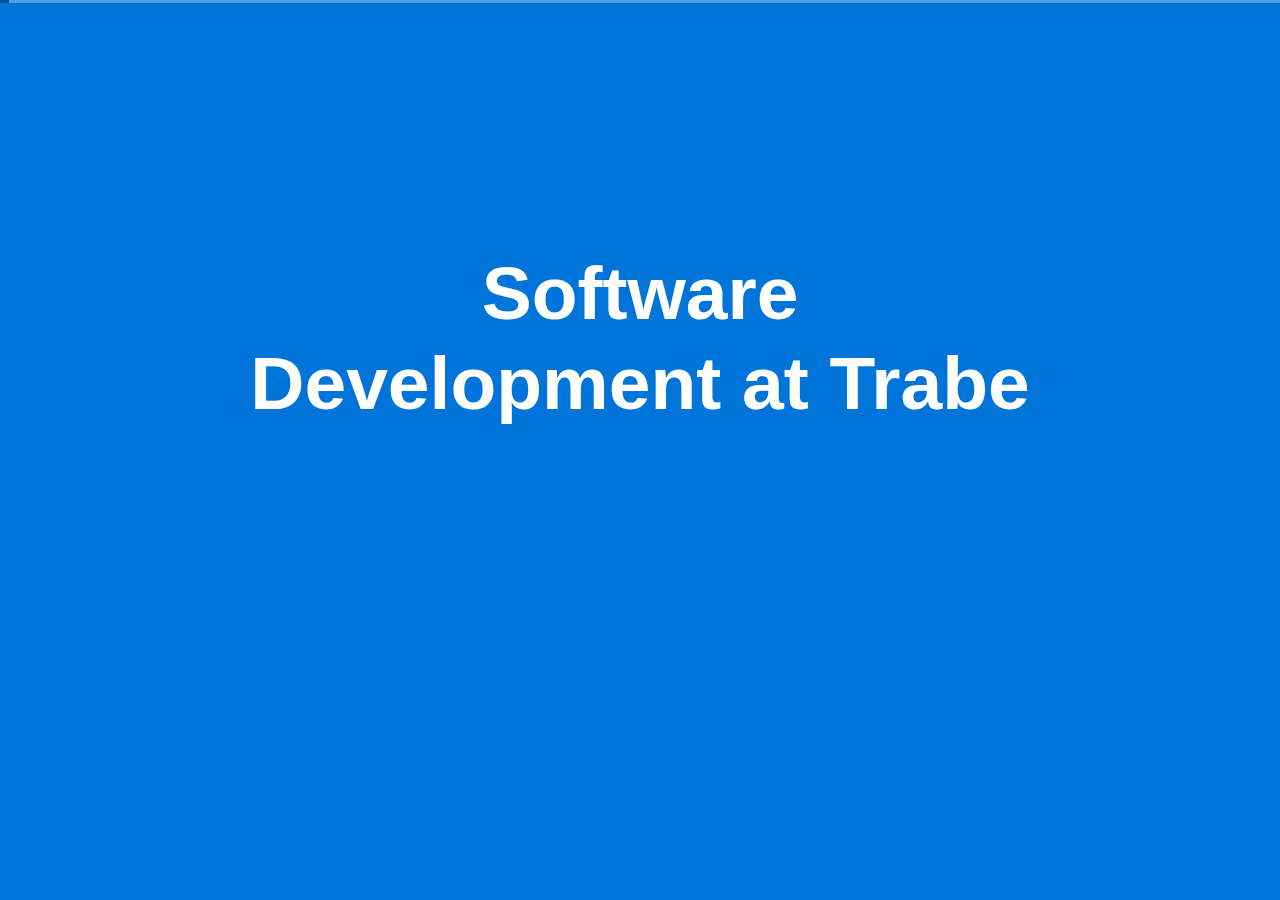
==== index.html @ 3cb71968 "template.html renamed to index.html" ====
<!DOCTYPE html>
<html>
  <head>
    <title>Software Development at Trabe 2</title>
    <meta charset="UTF-8">
    <meta name="viewport" content="width=device-width, initial-scale=1">
    <link rel="stylesheet" type="text/css" href="slide-pack.css">
    <link rel="stylesheet" type="text/css" href="custom.css">
  </head>
  <body id="sdat">

<textarea data-slide-pack>

-- front-page

# Software Development at Trabe<br><span class="invisible magno">2</span>

-- front-page

# Software Development at Trabe<br><span class="magno">2</span>

-- who

<p>
    **David Barral**<br>
    david@trabesoluciones.com<br>
    @davidbarral
</p>

<p>
    **Asís García**<br>
    asis@trabesoluciones.com<br>
    @asischao
</p>

-- full-width-image

![Trabe](assets/trabe.png)

-- toc

# Contents

* Hows & whys
* Tools
* Fears

-- section

# Hows & whys

-- quote

> A good design is easy to change, rather than easy to configure
> <cite>someone, somewhere</cite>

--

# There is no silver bullet

## Every architecture has pros & cons

--

# There is no silver bullet

## Every design has pros & cons

--

# There is no silver bullet

## Every technology has pros & cons

--

# There is no silver bullet

## Every language has pros & cons

--

# There is no silver bullet

## Every tool has pros & cons

--

# Architecture & technology should fit the problem

--

# The solution should fit the problem

--

# Simple is better

## Simple vs Easy

-- two-columns

# Simple solutions are easier to:

* Grasp
* Design
* Code
* Document
* Mantain
* Evolve

--

# Architecture: the UNIX way

## Orchestrate simple components,<br> each doing one thing, <br/>and doing it well

--

# Design: SOLID

## KISS & DRY driven

--

# S for SRP
## Single Responsability Principle

--

# Other useful buzzwords

* YAGNI
* CoC

-- two-columns

# TEST, TEST, TEST

* TDD, BDD
* Regresions
* Benchmarks
* DI
* Refactoring
* CI

-- full-width-image lights-off


![Every time god kills a kitten](assets/god_kitten.png)

--

# True OO

* Composition vs hierarchy
* Polimorfism: if-less code
* "El entramado de vínculos"

--

# Immutability

* Avoid side effects
* Use persistent data structures

--

# Back to the function

* Data 
* Pure functions
* Function composition

-- section

# Methodology

--

# The Trábico process

## Agile, sort of __: )__

-- 

# Project management

* Weekly meetings
* Postmortem
* Simple tools

-- full-width-image

![Trabeboard](assets/trabeboard.png)

-- full-width-image

![Trello](assets/trello.png)

--

# Project development

* Continuous vs scheduled delivery
* TDD
* Code reviews
* Pair programming
* Powerful tools

--

![Git](assets/git_lol.png)

-- full-width-image

![Bitbucket README](assets/bitbucket_readme.png)

-- full-width-image

![Bitbucket Pull Request](assets/bitbucket_pull_request.png)

-- full-width-image

![Bitbucket Pull Request Diff](assets/bitbucket_pull_request_code.png)

-- full-width-image

![Confluence](assets/confluence.png)

--

# DRY development

* Conventions
* Automation
* Scripts
* Bootstrap

--

    $ git clone trabe:awesome-project
    $ cd awesome-project
    $ ./bin/setup

--

# TESTs, TESTs, TESTs

* Automatic run (guard)
* Mocking
* Metrics (coverage)

--

# Conveniences

* Transpilers: Babel, SASS, etc.
* Debuggers
* Profilers
* Live Reload. YAY!

-- full-width-image

![Chrome tools](assets/chrome_tools_dom.png)

-- full-width-image

![Chrome tools](assets/chrome_tools_debugger.png)

-- full-width-image

![Chrome tools](assets/chrome_tools_network.png)

-- full-width-image

![Chrome tools](assets/chrome_tools_emulation.png)

-- section

# Fears
## The many hells of Computer Science

-- quote

> There are only two hard things in Computer Science:<br> cache invalidation and naming things.
> <cite>Phil Karlton</cite>

--

# Easy cache invalidation

## LRU Caches + Auto expiring keys

-- code small

      class User
        def cache_key
          "user#" + id + "#" +
            updated_at.to_millis
        end
      end


      cache user.cache_key do
        ...
      end

--

# Easy naming

## There is no easy naming. Sorry folks!

-- full-width-image

![Yao Ming](assets/yao.png)

--

# Maybe there are more hard things

-- full-width-image

![Mother of God](assets/mother_of_god.png)

--

# Encoding hell

## Use UTF-8. Use iconv wisely

-- full-width-image

![Encoding](assets/encoding.png)

--

# Timezones, i18n, l11n, accessibility hell

## Always use UTC (beware of quirks)
## Treat i18n, l11n and accesibility as first class citizens

--

# Speaking of timezones...

-- full-width-image

![TZ hell](assets/tz_hell.png)

-- full-width-image

![Fuck ti](assets/fuck_timezones.png)

--

# The money hell
## Beware of spanish taxes and accounting
## Use f**king cents

--

# The money hell <br/>a.k.a the floating point hell
## Stick to integers. Use fixed point

-- full-width-image

![Show me the money](assets/show_me_the_money.jpg)

--

# Dependency hell
## A dependency manager is not a guarantee: e.g. npm
## Use virtual machines (docker)

--

# Deployment and<br/>environments hell

## Define enviroments from square one
## Automatize deployment as much as you can

--

![Mina deploy](assets/mina.gif)

--

# Documentation/Code sync hell

## Self explanatory code
## Document APIs
## Document wisely
## Treat documentation as part of the code

-- code smallest

    /**
     * Returns the user names in alphabetical order
     * @returns the names
     */
    public String[] orderedNames() {
      return sortAlphabetically(this.getNames());
    }

    /*
     * Sort with quicksort algorithm
     */
    private String[] sortAlphabetically(String[] words) {
      // lines of elegant yet uninteligible code ;)
    }

--

# Multithreading hell

## Use multi process
## Avoid too much low level

-- bullets bullets-first

# Inter Process Communication

* Unix Sockets
* Queues
* Shared memory

--

# Or use an abstraction
 * Actors
 * Promises
 * CSP

--

# Or switch to erlang :P


-- bullets title-first

# Fragmentation hell

* Do your HTML5/CSS3/JS homework (it's all code!)
* Know how to tame browsers
* Know how to tame mobile

--

![Bitbucket Ok](assets/bit_ok.png)

--

![Bitbucket full](assets/bit_bad.png)

-- lights-off

![Bitbucket Android](assets/bit_android.png)

--

# MVC Inception

## Inside an MVC webapp there is another MVC app

-- section

# The "six" commandments
## Parting note


-- chain-bullets
# SOLID (SRP in particular)

* &#x2193;
* Simple
* &#x2193;
* Easy to change
* &#x2193;
* Happiness __\\(^o^)/__

-- chain-bullets
# YAGNI

* &#x2193;
* Simple
* &#x2193;
* Easy to change
* &#x2193;
* Happiness __\\(^o^)/__

-- chain-bullets

# TESTs

* &#x2193;
* YAGNI + SOLID
* &#x2193;
* Simple
* &#x2193;
* Easy to change
* &#x2193;
* Happiness __\\(^o^)/__

-- chain-bullets

# Refactor (code and tests)

* &#x2193;
* Better code & tests
* &#x2193;
* ... 
* &#x2193;
* Happiness __\\(^o^)/__

--

# DRY more than your code

## Automatize, share, extract

--

## The most important commandment

# Do what feels right!

--


##These slides were brought to you by

#[SlidePack](http://trabe.github.io/slide-pack)
trabe.github.io/slide-pack


--

# Do your EOM projects at Trabe

--

# Questions?

-- full-image

![Hasta la vista baby](assets/hasta_la_vista_baby.jpg)

-- section

# ENCORE
## Real life examples

-- section

# FEDERICO

-- problem

# Problem

## Signup/signin on multiple services
## Consolidate personal info

-- solution bullets bullets-first

# Solution

* Procedure repository
* Orchestrate services (Service Bus)
* Single Sign On

--

![Federico ideal](assets/federico_ideal.jpg)

--

![Federico full](assets/federico_full.jpg)

-- bullets bullets-first

# Technology

* Java stack
* Ruby for automation

-- section

# NeoSAI

-- problem

# Context

## Laboratory Management System

--

![NeoSAI design](assets/neosai_design.jpg)


-- problem

# Problem

## Different kinds of UIs

-- solution bullets wide-bullets

# Solution

* Basic CRUD: forms & listings
* Advanced CRUD: JS components + AJAX
* Complex tasks: Single-page app + REST


-- problem

# Problem

## Integrate new & legacy app


-- solution bullets wide-bullets

# Solution

* Shared DB
* REST APIs (JSON preferred)
* SSO
* UI integration via IFrame +<br/>HTML5 PubSub

--

![SAI Integration](assets/sai_integration.jpg)

-- problem

# Problem

## Integrate "nonintegrable"<br/> third party software

-- solution bullets

# Solution

* Ad hoc REST API
* Mail vacuums

--

![testo_wamp](assets/testo_wamp.jpg)

-- problem

# Problem

## Mail log: different sources

-- solution

# Solution

## Wrapper + REST API

--

![Mail wrapper](assets/mail_wrapper.jpg)

-- problem

# Problem

## Complex permission checks

-- quote

>  Can change a report if I am the author or its author is one of my subordinates and the report has not been signed
> <cite>the customer</cite>

-- solution

# Solution

## Policy objects

-- code small

    class ReportsController
      def edit
        report = Report.find(params[:id])
        can_edit = ReportEditorPolicy.
          new(current_user, report).comply?
        ...

-- code small

    class ReportEditorPolicy < Policy
      def initialize(user, report)
        ...
      end

      def comply?
        (owner_of_report? or
        subordinate_report?) and
        unsigned_report?
      end

      ...


-- problem

# Problem

## Run the same business logic from different places

-- solution

# Solution

## Context objects
## Runnable from controllers,<br/>console, APIs, cron jobs

-- code small

    class CreateUserContext
      def initialize(user_params, notifier)
        ...
      end

      def run
        user = User.new(user_params)
        if user.save
          notifier.send(:new_user, user)
        end
      end
    end




-- problem

# Problem

## Run business logic as different users, even as no user

-- solution bullets

# Solution

* Context objects
* Runnable as user
* NullUser (NullObject pattern)

-- bullets title-first

# NullObject pattern

* Remove branching logic
* Avoid null errors
* Improves testability

-- code smallest

    class User {
        constructor(name) {
            this.name = name;
        }
    }

    const greet = function (user) {
        if user {
            alert(`Hi #{user.name}!`);
        }
        else {
            alert("Hi stranger!");
        }
    }

    const john = new User('John');
    const keith = null;

    greet(john);    # Hi John!
    greet(keith);   # Hi stranger!

-- code smallest

    class User {
        constructor(name) {
            this.name = name;
        }
    }

    class Stranger extends User {
        constructor() {
            super("stranger");
        }
    }

    const greet = function (user) {
        alert(`Hi #{user.name}!`);
    }

    const john = new User('John');
    const keith = new Stranger();

    greet(john);    # Hi John!
    greet(keith);   # Hi stranger!

-- problem

# Problem

## Limit data access based on user roles

-- solution bullets

# Solution

* Inject user with role dependent methods to access the model
* Similar to State pattern (sort of)

--

![User roles](assets/user_roles.jpg)


--
# DCI

## Data, Context, Interaction

--

    class BankAccount
      attr_accessor :balance
    end

    module TransferSource
      def withdraw(amount)
        self.balance -= amount
      end
    end

    module TransferTarget
      def deposit(amount)
        self.balance += amount
      end
    end

--
```ruby
class TransferContext
  def initialize(source, target, amount)
    ...
  end

  def run
    source.extends TransferSoure
    target.extends TransferTarget

    source.withdraw amount
    target.deposit amount
  end
end
```
-- bullets title-first many-bullets

# DCI

* SRP
* Reusability
* Testability
* Best with dynamic langs
* Beware of implementation quirks


-- problem
# Problem
## Present same model object in different ways on different views

-- solution bullets
# Solution

* Decorator pattern
* Decorate associations too
* One or multiple decorators
* Variant: presenter pattern

-- code smallest

```ruby
class User
  def initialize(name, email)
    ...
  end
end

class UserDecorator
  def initialize(user)
    ...
  end

  def name
    user.name
  end

  def email
    user.name + "<" + user.email + ">"
  end
end
```

-- code small

    user = User.new('john', 'john@mail.com')
    decorated_user = UserDecorator.new(user)
    mail = new Mail()

    mail.send to: decorated_user.email

-- problem

# Problem
## Global search

-- solution bullets

# Solution
* External Indexer (REST API)

--

![Indexer](assets/indexer.jpg)

-- problem

# Problem
## Long running contexts

-- solution bullets

# Solution
* Execute contexts in background
* Jobs queues
* Jobs executor

--

![Background Jobs](assets/bg_jobs.jpg)

</textarea>

    <script src="slide-pack.js"></script>
  </body>
</html>
---- slide-pack.css ----
/*!
SlidePack, a simple slides generator & viewer
http://trabe.github.io/slide-pack/

Copyright (C) 2014 Trabe Soluciones S.L.

Permission is hereby granted, free of charge, to any person obtaining
a copy of this software and associated documentation files (the "Software"),
to deal in the Software without restriction, including without limitation
the rights to use, copy, modify, merge, publish, distribute, sublicense,
and/or sell copies of the Software, and to permit persons to whom the
Software is furnished to do so, subject to the following conditions:

The above copyright notice and this permission notice shall be included
in all copies or substantial portions of the Software.

THE SOFTWARE IS PROVIDED "AS IS", WITHOUT WARRANTY OF ANY KIND,
EXPRESS OR IMPLIED, INCLUDING BUT NOT LIMITED TO THE WARRANTIES
OF MERCHANTABILITY, FITNESS FOR A PARTICULAR PURPOSE AND NONINFRINGEMENT.
IN NO EVENT SHALL THE AUTHORS OR COPYRIGHT HOLDERS BE LIABLE FOR ANY CLAIM,
DAMAGES OR OTHER LIABILITY, WHETHER IN AN ACTION OF CONTRACT,
TORT OR OTHERWISE, ARISING FROM, OUT OF OR IN CONNECTION WITH THE SOFTWARE
OR THE USE OR OTHER DEALINGS IN THE SOFTWARE.

*/
/*! normalize.css v3.0.2 | MIT License | git.io/normalize */

/**
 * 1. Set default font family to sans-serif.
 * 2. Prevent iOS text size adjust after orientation change, without disabling
 *    user zoom.
 */

html {
  font-family: sans-serif;
  /* 1 */
  -ms-text-size-adjust: 100%;
  /* 2 */
  -webkit-text-size-adjust: 100%;
  /* 2 */
}

/**
 * Remove default margin.
 */

body {
  margin: 0;
}

/* HTML5 display definitions
   ========================================================================== */

/**
 * Correct `block` display not defined for any HTML5 element in IE 8/9.
 * Correct `block` display not defined for `details` or `summary` in IE 10/11
 * and Firefox.
 * Correct `block` display not defined for `main` in IE 11.
 */

article,
aside,
details,
figcaption,
figure,
footer,
header,
hgroup,
main,
menu,
nav,
section,
summary {
  display: block;
}

/**
 * 1. Correct `inline-block` display not defined in IE 8/9.
 * 2. Normalize vertical alignment of `progress` in Chrome, Firefox, and Opera.
 */

audio,
canvas,
progress,
video {
  display: inline-block;
  /* 1 */
  vertical-align: baseline;
  /* 2 */
}

/**
 * Prevent modern browsers from displaying `audio` without controls.
 * Remove excess height in iOS 5 devices.
 */

audio:not([controls]) {
  display: none;
  height: 0;
}

/**
 * Address `[hidden]` styling not present in IE 8/9/10.
 * Hide the `template` element in IE 8/9/11, Safari, and Firefox < 22.
 */

[hidden],
template {
  display: none;
}

/* Links
   ========================================================================== */

/**
 * Remove the gray background color from active links in IE 10.
 */

a {
  background-color: transparent;
}

/**
 * Improve readability when focused and also mouse hovered in all browsers.
 */

a:active,
a:hover {
  outline: 0;
}

/* Text-level semantics
   ========================================================================== */

/**
 * Address styling not present in IE 8/9/10/11, Safari, and Chrome.
 */

abbr[title] {
  border-bottom: 1px dotted;
}

/**
 * Address style set to `bolder` in Firefox 4+, Safari, and Chrome.
 */

b,
strong {
  font-weight: bold;
}

/**
 * Address styling not present in Safari and Chrome.
 */

dfn {
  font-style: italic;
}

/**
 * Address variable `h1` font-size and margin within `section` and `article`
 * contexts in Firefox 4+, Safari, and Chrome.
 */

h1 {
  font-size: 2em;
  margin: 0.67em 0;
}

/**
 * Address styling not present in IE 8/9.
 */

mark {
  background: #ff0;
  color: #000;
}

/**
 * Address inconsistent and variable font size in all browsers.
 */

small {
  font-size: 80%;
}

/**
 * Prevent `sub` and `sup` affecting `line-height` in all browsers.
 */

sub,
sup {
  font-size: 75%;
  line-height: 0;
  position: relative;
  vertical-align: baseline;
}

sup {
  top: -0.5em;
}

sub {
  bottom: -0.25em;
}

/* Embedded content
   ========================================================================== */

/**
 * Remove border when inside `a` element in IE 8/9/10.
 */

img {
  border: 0;
}

/**
 * Correct overflow not hidden in IE 9/10/11.
 */

svg:not(:root) {
  overflow: hidden;
}

/* Grouping content
   ========================================================================== */

/**
 * Address margin not present in IE 8/9 and Safari.
 */

figure {
  margin: 1em 40px;
}

/**
 * Address differences between Firefox and other browsers.
 */

hr {
  box-sizing: content-box;
  height: 0;
}

/**
 * Contain overflow in all browsers.
 */

pre {
  overflow: auto;
}

/**
 * Address odd `em`-unit font size rendering in all browsers.
 */

code,
kbd,
pre,
samp {
  font-family: monospace, monospace;
  font-size: 1em;
}

/* Forms
   ========================================================================== */

/**
 * Known limitation: by default, Chrome and Safari on OS X allow very limited
 * styling of `select`, unless a `border` property is set.
 */

/**
 * 1. Correct color not being inherited.
 *    Known issue: affects color of disabled elements.
 * 2. Correct font properties not being inherited.
 * 3. Address margins set differently in Firefox 4+, Safari, and Chrome.
 */

button,
input,
optgroup,
select,
textarea {
  color: inherit;
  /* 1 */
  font: inherit;
  /* 2 */
  margin: 0;
  /* 3 */
}

/**
 * Address `overflow` set to `hidden` in IE 8/9/10/11.
 */

button {
  overflow: visible;
}

/**
 * Address inconsistent `text-transform` inheritance for `button` and `select`.
 * All other form control elements do not inherit `text-transform` values.
 * Correct `button` style inheritance in Firefox, IE 8/9/10/11, and Opera.
 * Correct `select` style inheritance in Firefox.
 */

button,
select {
  text-transform: none;
}

/**
 * 1. Avoid the WebKit bug in Android 4.0.* where (2) destroys native `audio`
 *    and `video` controls.
 * 2. Correct inability to style clickable `input` types in iOS.
 * 3. Improve usability and consistency of cursor style between image-type
 *    `input` and others.
 */

button,
html input[type="button"],
/* 1 */
input[type="reset"],
input[type="submit"] {
  -webkit-appearance: button;
  /* 2 */
  cursor: pointer;
  /* 3 */
}

/**
 * Re-set default cursor for disabled elements.
 */

button[disabled],
html input[disabled] {
  cursor: default;
}

/**
 * Remove inner padding and border in Firefox 4+.
 */

button::-moz-focus-inner,
input::-moz-focus-inner {
  border: 0;
  padding: 0;
}

/**
 * Address Firefox 4+ setting `line-height` on `input` using `!important` in
 * the UA stylesheet.
 */

input {
  line-height: normal;
}

/**
 * It's recommended that you don't attempt to style these elements.
 * Firefox's implementation doesn't respect box-sizing, padding, or width.
 *
 * 1. Address box sizing set to `content-box` in IE 8/9/10.
 * 2. Remove excess padding in IE 8/9/10.
 */

input[type="checkbox"],
input[type="radio"] {
  box-sizing: border-box;
  /* 1 */
  padding: 0;
  /* 2 */
}

/**
 * Fix the cursor style for Chrome's increment/decrement buttons. For certain
 * `font-size` values of the `input`, it causes the cursor style of the
 * decrement button to change from `default` to `text`.
 */

input[type="number"]::-webkit-inner-spin-button,
input[type="number"]::-webkit-outer-spin-button {
  height: auto;
}

/**
 * 1. Address `appearance` set to `searchfield` in Safari and Chrome.
 * 2. Address `box-sizing` set to `border-box` in Safari and Chrome
 *    (include `-moz` to future-proof).
 */

input[type="search"] {
  -webkit-appearance: textfield;
  /* 1 */
  /* 2 */
  box-sizing: content-box;
}

/**
 * Remove inner padding and search cancel button in Safari and Chrome on OS X.
 * Safari (but not Chrome) clips the cancel button when the search input has
 * padding (and `textfield` appearance).
 */

input[type="search"]::-webkit-search-cancel-button,
input[type="search"]::-webkit-search-decoration {
  -webkit-appearance: none;
}

/**
 * Define consistent border, margin, and padding.
 */

fieldset {
  border: 1px solid #c0c0c0;
  margin: 0 2px;
  padding: 0.35em 0.625em 0.75em;
}

/**
 * 1. Correct `color` not being inherited in IE 8/9/10/11.
 * 2. Remove padding so people aren't caught out if they zero out fieldsets.
 */

legend {
  border: 0;
  /* 1 */
  padding: 0;
  /* 2 */
}

/**
 * Remove default vertical scrollbar in IE 8/9/10/11.
 */

textarea {
  overflow: auto;
}

/**
 * Don't inherit the `font-weight` (applied by a rule above).
 * NOTE: the default cannot safely be changed in Chrome and Safari on OS X.
 */

optgroup {
  font-weight: bold;
}

/* Tables
   ========================================================================== */

/**
 * Remove most spacing between table cells.
 */

table {
  border-collapse: collapse;
  border-spacing: 0;
}

td,
th {
  padding: 0;
}

/*

Monokai Sublime style. Derived from Monokai by noformnocontent http://nn.mit-license.org/

*/

.hljs {
  display: block;
  overflow-x: auto;
  padding: 0.5em;
  background: #23241f;
  -webkit-text-size-adjust: none;
}

.hljs,
.hljs-tag,
.css .hljs-rules,
.css .hljs-value,
.aspectj .hljs-function,
.css .hljs-function
.hljs-preprocessor,
.hljs-pragma {
  color: #f8f8f2;
}

.hljs-strongemphasis,
.hljs-strong,
.hljs-emphasis {
  color: #a8a8a2;
}

.hljs-bullet,
.hljs-blockquote,
.hljs-horizontal_rule,
.hljs-number,
.hljs-regexp,
.alias .hljs-keyword,
.hljs-literal,
.hljs-hexcolor {
  color: #ae81ff;
}

.hljs-tag .hljs-value,
.hljs-code,
.hljs-title,
.css .hljs-class,
.hljs-class .hljs-title:last-child {
  color: #a6e22e;
}

.hljs-link_url {
  font-size: 80%;
}

.hljs-strong,
.hljs-strongemphasis {
  font-weight: bold;
}

.hljs-emphasis,
.hljs-strongemphasis,
.hljs-class .hljs-title:last-child,
.hljs-typename {
  font-style: italic;
}

.hljs-keyword,
.ruby .hljs-class .hljs-keyword:first-child,
.ruby .hljs-function .hljs-keyword,
.hljs-function,
.hljs-change,
.hljs-winutils,
.hljs-flow,
.nginx .hljs-title,
.tex .hljs-special,
.hljs-header,
.hljs-attribute,
.hljs-symbol,
.hljs-symbol .hljs-string,
.hljs-tag .hljs-title,
.hljs-value,
.alias .hljs-keyword:first-child,
.css .hljs-tag,
.css .unit,
.css .hljs-important {
  color: #f92672;
}

.hljs-function .hljs-keyword,
.hljs-class .hljs-keyword:first-child,
.hljs-aspect .hljs-keyword:first-child,
.hljs-constant,
.hljs-typename,
.css .hljs-attribute {
  color: #66d9ef;
}

.hljs-variable,
.hljs-params,
.hljs-class .hljs-title,
.hljs-aspect .hljs-title {
  color: #f8f8f2;
}

.hljs-string,
.css .hljs-id,
.hljs-subst,
.hljs-type,
.ruby .hljs-class .hljs-parent,
.hljs-built_in,
.django .hljs-template_tag,
.django .hljs-variable,
.smalltalk .hljs-class,
.django .hljs-filter .hljs-argument,
.smalltalk .hljs-localvars,
.smalltalk .hljs-array,
.hljs-attr_selector,
.hljs-pseudo,
.hljs-addition,
.hljs-stream,
.hljs-envvar,
.apache .hljs-tag,
.apache .hljs-cbracket,
.tex .hljs-command,
.hljs-prompt,
.hljs-link_label,
.hljs-link_url {
  color: #e6db74;
}

.hljs-comment,
.hljs-javadoc,
.hljs-annotation,
.hljs-decorator,
.hljs-pi,
.hljs-doctype,
.hljs-deletion,
.hljs-shebang,
.apache .hljs-sqbracket,
.tex .hljs-formula {
  color: #75715e;
}

.coffeescript .javascript,
.javascript .xml,
.tex .hljs-formula,
.xml .javascript,
.xml .vbscript,
.xml .css,
.xml .hljs-cdata,
.xml .php,
.php .xml {
  opacity: 0.5;
}

html:not(.override) {
  font-size: 1em;
  line-height: 1.5em;
  margin: 0;
  background: #f0f0ea;
}

@media (min-width: 600px) {
  html:not(.override) {
    font-size: 1.4em;
  }
}

:not(.override) body {
  color: #373737;
  font-family: "Segoe UI", Candara, "Bitstream Vera Sans", "DejaVu Sans", "Bitstream Vera Sans", "Trebuchet MS", Verdana, "Verdana Ref", sans-serif;
}

:not(.override) h1,
:not(.override) h2,
:not(.override) h3 {
  font-family: "Ubuntu", Verdana, sans-serif;
}

:not(.override) code {
  font-family: 'Menlo', 'Monaco', 'Consolas', monospace;
  border-radius: 5px;
}

:not(.override) article {
  position: absolute;
  height: 100%;
  width: 100%;
  top: 0;
  bottom: 0;
}

:not(.override) section {
  position: absolute;
  height: 100%;
  width: 100%;
  top: 0;
  bottom: 0;
}

:not(.override) section :not(pre) code {
  background: #ccc;
}

:not(.override) h1,
:not(.override) h2,
:not(.override) h3,
:not(.override) h4,
:not(.override) h5,
:not(.override) h6 {
  color: #111;
  font-weight: normal;
}

:not(.override) h1 {
  font-size: 2.18rem;
  line-height: 1.2em;
}

:not(.override) h2 {
  font-size: 1.64rem;
  line-height: 1.2em;
}

:not(.override) h3 {
  font-size: 1.45rem;
  line-height: 1.2em;
}

:not(.override) h4,
:not(.override) h5,
:not(.override) h6 {
  font-size: 1.18rem;
  line-height: 1.2em;
}

:not(.override) a,
:not(.override) a:visited {
  color: #0074D9;
}

:not(.override) a:hover {
  color: #39CCCC;
}

:not(.override) section {
  display: -webkit-flex;
  display: -ms-flexbox;
  display: flex;
  -webkit-flex-flow: column;
      -ms-flex-flow: column;
          flex-flow: column;
  -webkit-align-items: center;
      -ms-flex-align: center;
          align-items: center;
  -webkit-justify-content: center;
      -ms-flex-pack: center;
          justify-content: center;
  box-sizing: border-box;
  padding: 0 5%;
  max-width: 100%;
}

:not(.override) pre {
  width: 100%;
}

:not(.override) pre code {
  font-size: 0.75rem;
  line-height: 1.3em;
}

:not(.override) li,
:not(.override) p {
  font-size: 1rem;
  line-height: 1.4em;
}

:not(.override) p {
  text-align: left;
}

:not(.override) section:first-child {
  background: #0074D9;
}

:not(.override) section:first-child h1,
:not(.override) section:first-child h2,
:not(.override) section:first-child h3,
:not(.override) section:first-child h4,
:not(.override) section:first-child h5,
:not(.override) section:first-child h6 {
  color: #fff;
}

@media print {
  :not(.override) section:first-child h1,
  :not(.override) section:first-child h2,
  :not(.override) section:first-child h3,
  :not(.override) section:first-child h4,
  :not(.override) section:first-child h5,
  :not(.override) section:first-child h6 {
    color: #111;
  }
}

:not(.override) section:first-child p,
:not(.override) section:first-child li,
:not(.override) section:first-child blockquote {
  color: #fff;
}

@media print {
  :not(.override) section:first-child p,
  :not(.override) section:first-child li,
  :not(.override) section:first-child blockquote {
    color: #555;
  }
}

:not(.override) section:first-child h1 {
  font-size: 300%;
  font-weight: bold;
}

:not(.override) section:last-child {
  background: #111;
}

:not(.override) section:last-child h1,
:not(.override) section:last-child h2,
:not(.override) section:last-child h3,
:not(.override) section:last-child h4,
:not(.override) section:last-child h5,
:not(.override) section:last-child h6 {
  color: #fff;
}

@media print {
  :not(.override) section:last-child h1,
  :not(.override) section:last-child h2,
  :not(.override) section:last-child h3,
  :not(.override) section:last-child h4,
  :not(.override) section:last-child h5,
  :not(.override) section:last-child h6 {
    color: #111;
  }
}

:not(.override) section:last-child p,
:not(.override) section:last-child li,
:not(.override) section:last-child blockquote {
  color: #aaa;
}

@media print {
  :not(.override) section:last-child p,
  :not(.override) section:last-child li,
  :not(.override) section:last-child blockquote {
    color: #555;
  }
}

:not(.override) section:last-child h1 {
  font-size: 300%;
  font-weight: bold;
}

:not(.override) .section {
  background: #FF851B;
}

:not(.override) .section h1,
:not(.override) .section h2,
:not(.override) .section h3,
:not(.override) .section h4,
:not(.override) .section h5,
:not(.override) .section h6 {
  color: #fff;
}

@media print {
  :not(.override) .section h1,
  :not(.override) .section h2,
  :not(.override) .section h3,
  :not(.override) .section h4,
  :not(.override) .section h5,
  :not(.override) .section h6 {
    color: #111;
  }
}

:not(.override) .section p,
:not(.override) .section li,
:not(.override) .section blockquote {
  color: #fff;
}

@media print {
  :not(.override) .section p,
  :not(.override) .section li,
  :not(.override) .section blockquote {
    color: #555;
  }
}

:not(.override) .section h1 {
  font-weight: bold;
}

:not(.override) .two-columns ol,
:not(.override) .two-columns ul {
  -webkit-column-count: 2;
     -moz-column-count: 2;
          column-count: 2;
}

:not(.override) .no-bullet ul li {
  list-style: none;
}

:not(.override) .quote {
  background: #222;
  position: relative;
}

:not(.override) .quote p,
:not(.override) .quote li,
:not(.override) .quote blockquote {
  color: #fff;
}

@media print {
  :not(.override) .quote p,
  :not(.override) .quote li,
  :not(.override) .quote blockquote {
    color: #555;
  }
}

:not(.override) .quote blockquote {
  font-size: 130%;
  text-align: left;
  margin: 0;
  padding: 0;
}

:not(.override) cite {
  text-align: right;
  display: block;
  margin-top: 1em;
  color: #aaa;
  font-size: 0.8em;
}

@media screen {
  :not(.override) .full-image > * {
    z-index: 15;
  }

  :not(.override) .full-image img {
    z-index: 0;
  }

  :not(.override) .full-image img {
    min-height: 100%;
    min-width: 1024px;
    width: 100%;
    height: auto;
    position: fixed;
    top: 0;
    left: 0;
  }

  :not(.override) .full-image-overlay {
    background: #111;
  }

  :not(.override) .full-image-overlay img {
    opacity: 0.5;
  }

  :not(.override) .full-image-overlay * {
    color: #fff;
    text-shadow: 0 1px 1px #000;
  }

  :not(.override) .full-image-overlay a,
  :not(.override) .full-image-overlay code {
    text-shadow: none;
  }

  :not(.override) .full-image-overlay a {
    color: #fff;
  }

  :not(.override) .full-image-overlay code {
    color: #111;
  }
}

@media (min-width: 600px) {
  :not(.override) section h1,
  :not(.override) section h2,
  :not(.override) section h3,
  :not(.override) section h4,
  :not(.override) section h5,
  :not(.override) section h6,
  :not(.override) section > p,
  :not(.override) section > pre,
  :not(.override) section > ul,
  :not(.override) section > ol {
    max-width: 800px;
  }

  :not(.override) section > ul,
  :not(.override) section > ol {
    list-style-position: inside;
    padding-left: 0;
  }

  :not(.override) section > ul ul,
  :not(.override) section > ul ol,
  :not(.override) section > ol ul,
  :not(.override) section > ol ol {
    padding-left: 2em;
  }
}

:not(.override) table th,
:not(.override) table td {
  line-height: 1.4em;
  padding: .2em .5em;
}

:not(.override) table thead tr:last-child th {
  border-bottom: 2px solid #ddd;
}

:not(.override) table tbody tr:not(:last-child) td {
  border-bottom: 1px solid #ddd;
}

:not(.override) hr {
  display: none;
  border-bottom: 1px solid #aaa;
}

[data-slide-pack],
[data-slide-pack-processed] {
  display: none;
}

article section:not(.active) {
  display: none;
}

section {
  text-align: center;
  margin: 0 auto;
  max-width: 800px;
  padding: 1em;
}

section li,
section code {
  text-align: left;
}

nav a {
  -webkit-user-select: none;
     -moz-user-select: none;
      -ms-user-select: none;
          user-select: none;
  font-size: 2rem;
  background: #111;
  color: #fff !important;
  line-height: 100vh;
  width: 10vw;
  height: 100vh;
  position: absolute;
  z-index: 100;
  cursor: pointer;
  text-align: center;
  opacity: 0;
  transition: opacity .5s ease-in;
  right: 0;
}

nav a:hover {
  opacity: .7;
}

nav a:active {
  color: #111 !important;
}

nav a:first-child {
  left: 0;
}

.mobile nav a {
  width: 30vw;
}

.mobile nav a:hover {
  opacity: 0;
}

progress {
  position: absolute;
  top: 0;
  left: 0;
  width: 100vw;
  -webkit-appearance: none;
  appearance: none;
  height: 3px;
  z-index: 100;
  opacity: 0.3;
}

progress[value]::-webkit-progress-bar {
  background-color: #fff;
}

progress[value]::-webkit-progress-value {
  background-color: #111;
}

@page {
  size: A4;
  margin: 1cm 1.5cm;
}

@media print {
  article {
    position: relative !important;
  }

  section {
    box-sizing: border-box;
    height: auto;
    page-break-inside: avoid;
    position: relative !important;
    padding-bottom: 2.5em;
  }

  section:after {
    content: "";
    width: 100%;
    display: block;
    border-bottom: 1px solid #ddd;
    padding-bottom: 2.5em;
  }

  section:not(.active) {
    display: block !important;
  }

  img {
    max-width: 100% !important;
  }

  section code {
    font-size: 10pt !important;
  }
}
---- custom.css ----
html {
  background: #f5f4f0 ! important;
}

section.lights-off {
  background: #000;
}

section h1,
section h2 {
    color: red;
}

section:not(.full-image) img {
    max-width: 800px;
}

#sdat {
    font-size: 25px;
}


#sdat ul {
  list-style-position: outside;
}

#sdat li {
    font-size: 1.5em;
}

.front-page .invisible {
    line-height: 1.5em;
    visibility: hidden;
}

.front-page .magno {
    line-height: 1.5em;
    font-size: 200%;
}

.front-page {
  background: #0074D9;
}

.front-page h1 {
  color: #fff;
  font-size: 300%;
  font-weight: bold;
}

.who p {
    text-align: center;
    font-size: 150%;
}

.who strong {
    font-size: 150%;
}

#sdat .toc {
}

.chain-bullets ul {
    list-style: none;
}

.chain-bullets ul li {
    text-align: center;
}

#sdat .quote p {
    font-size: 1em;
}


#sdat .full-width-image p {
    max-width: 100vw;
}

#sdat .full-width-image img {
    max-height: 100vh;
    max-width: 100vw;
}

.todo {
    background: #000;
    color: #f30;
    font-weight: bold;
}
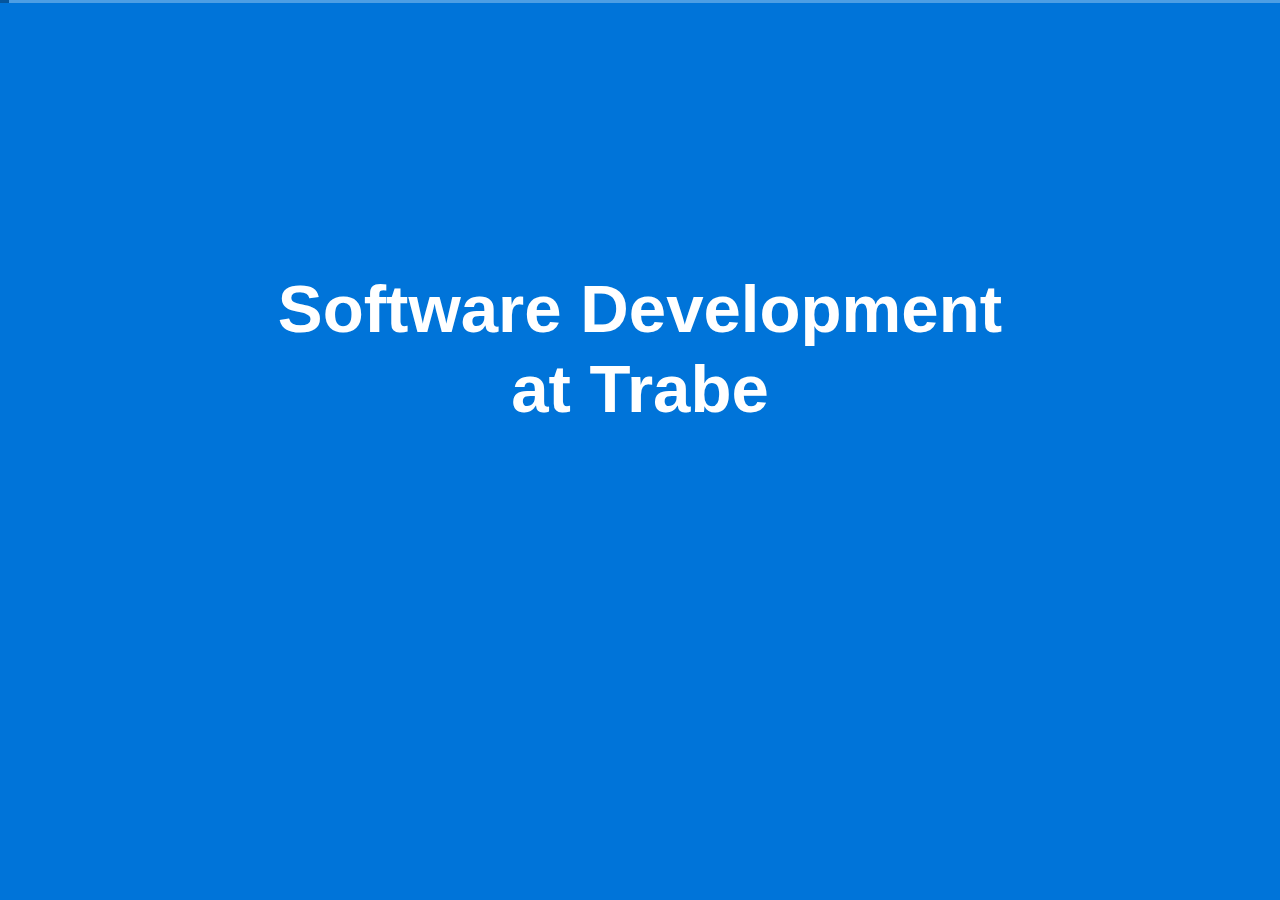
==== commit c4793542: "Moar fixes!" ====
--- a/index.html
+++ b/index.html
@@ -381,7 +381,7 @@
 ## Define enviroments from square one
 ## Automatize deployment as much as you can
 
---
+-- full-width-image
 
 ![Mina deploy](assets/mina.gif)
 
@@ -446,15 +446,15 @@
 * Know how to tame browsers
 * Know how to tame mobile
 
---
+-- full-width-image
 
 ![Bitbucket Ok](assets/bit_ok.png)
 
---
+-- full-width-image
 
 ![Bitbucket full](assets/bit_bad.png)
 
--- lights-off
+-- full-width-image lights-off
 
 ![Bitbucket Android](assets/bit_android.png)
 
@@ -529,12 +529,11 @@
 --
 
 
-##These slides were brought to you by
-
-#[SlidePack](http://trabe.github.io/slide-pack)
+## These slides were brought to you by
+
+# [SlidePack](http://trabe.github.io/slide-pack)
 trabe.github.io/slide-pack
 
-
 --
 
 # Do your EOM projects at Trabe
@@ -543,7 +542,8 @@
 
 # Questions?
 
--- full-image
+
+-- full-width-image
 
 ![Hasta la vista baby](assets/hasta_la_vista_baby.jpg)
 
@@ -571,11 +571,11 @@
 * Orchestrate services (Service Bus)
 * Single Sign On
 
---
+-- full-width-image
 
 ![Federico ideal](assets/federico_ideal.jpg)
 
---
+-- full-width-image
 
 ![Federico full](assets/federico_full.jpg)
 
@@ -596,7 +596,7 @@
 
 ## Laboratory Management System
 
---
+-- full-width-image
 
 ![NeoSAI design](assets/neosai_design.jpg)
 
@@ -632,7 +632,7 @@
 * SSO
 * UI integration via IFrame +<br/>HTML5 PubSub
 
---
+-- full-width-image
 
 ![SAI Integration](assets/sai_integration.jpg)
 
@@ -649,7 +649,7 @@
 * Ad hoc REST API
 * Mail vacuums
 
---
+-- full-width-image
 
 ![testo_wamp](assets/testo_wamp.jpg)
 
@@ -665,7 +665,7 @@
 
 ## Wrapper + REST API
 
---
+-- full-width-image
 
 ![Mail wrapper](assets/mail_wrapper.jpg)
 
@@ -824,7 +824,7 @@
 * Inject user with role dependent methods to access the model
 * Similar to State pattern (sort of)
 
---
+-- full-width-image
 
 ![User roles](assets/user_roles.jpg)
 
@@ -933,7 +933,7 @@
 # Solution
 * External Indexer (REST API)
 
---
+-- full-width-image
 
 ![Indexer](assets/indexer.jpg)
 
@@ -949,7 +949,7 @@
 * Jobs queues
 * Jobs executor
 
---
+-- full-width-image
 
 ![Background Jobs](assets/bg_jobs.jpg)
 
--- a/slide-pack.css
+++ b/slide-pack.css
@@ -1,34 +1,9 @@
-/*!
-SlidePack, a simple slides generator & viewer
-http://trabe.github.io/slide-pack/
-
-Copyright (C) 2014 Trabe Soluciones S.L.
-
-Permission is hereby granted, free of charge, to any person obtaining
-a copy of this software and associated documentation files (the "Software"),
-to deal in the Software without restriction, including without limitation
-the rights to use, copy, modify, merge, publish, distribute, sublicense,
-and/or sell copies of the Software, and to permit persons to whom the
-Software is furnished to do so, subject to the following conditions:
-
-The above copyright notice and this permission notice shall be included
-in all copies or substantial portions of the Software.
-
-THE SOFTWARE IS PROVIDED "AS IS", WITHOUT WARRANTY OF ANY KIND,
-EXPRESS OR IMPLIED, INCLUDING BUT NOT LIMITED TO THE WARRANTIES
-OF MERCHANTABILITY, FITNESS FOR A PARTICULAR PURPOSE AND NONINFRINGEMENT.
-IN NO EVENT SHALL THE AUTHORS OR COPYRIGHT HOLDERS BE LIABLE FOR ANY CLAIM,
-DAMAGES OR OTHER LIABILITY, WHETHER IN AN ACTION OF CONTRACT,
-TORT OR OTHERWISE, ARISING FROM, OUT OF OR IN CONNECTION WITH THE SOFTWARE
-OR THE USE OR OTHER DEALINGS IN THE SOFTWARE.
-
-*/
-/*! normalize.css v3.0.2 | MIT License | git.io/normalize */
+/*! normalize.css v3.0.3 | MIT License | github.com/necolas/normalize.css */
 
 /**
  * 1. Set default font family to sans-serif.
- * 2. Prevent iOS text size adjust after orientation change, without disabling
- *    user zoom.
+ * 2. Prevent iOS and IE text size adjust after device orientation change,
+ *    without disabling user zoom.
  */
 
 html {
@@ -101,7 +76,7 @@
 
 /**
  * Address `[hidden]` styling not present in IE 8/9/10.
- * Hide the `template` element in IE 8/9/11, Safari, and Firefox < 22.
+ * Hide the `template` element in IE 8/9/10/11, Safari, and Firefox < 22.
  */
 
 [hidden],
@@ -121,7 +96,8 @@
 }
 
 /**
- * Improve readability when focused and also mouse hovered in all browsers.
+ * Improve readability of focused elements when they are also in an
+ * active/hover state.
  */
 
 a:active,
@@ -387,15 +363,14 @@
 
 /**
  * 1. Address `appearance` set to `searchfield` in Safari and Chrome.
- * 2. Address `box-sizing` set to `border-box` in Safari and Chrome
- *    (include `-moz` to future-proof).
+ * 2. Address `box-sizing` set to `border-box` in Safari and Chrome.
  */
 
 input[type="search"] {
   -webkit-appearance: textfield;
   /* 1 */
+  box-sizing: content-box;
   /* 2 */
-  box-sizing: content-box;
 }
 
 /**
--- a/custom.css
+++ b/custom.css
@@ -15,10 +15,15 @@
     max-width: 800px;
 }
 
-#sdat {
-    font-size: 25px;
+.active.mobile-show {
+  display: none;
 }
 
+@media only screen and (max-device-width : 480px) {
+  #sdat {
+      font-size: 15px;
+  }
+}
 
 #sdat ul {
   list-style-position: outside;
@@ -26,6 +31,15 @@
 
 #sdat li {
     font-size: 1.5em;
+}
+
+#sdat .two-columns ul {
+  list-style-position: inside;
+}
+
+#sdat .two-columns li {
+  padding-left: 1em;
+  text-indent: -1em;
 }
 
 .front-page .invisible {
@@ -72,9 +86,14 @@
     font-size: 1em;
 }
 
+#sdat .full-width-image {
+    margin: 0;
+    padding: 0;
+}
 
 #sdat .full-width-image p {
     max-width: 100vw;
+    margin: 0;
 }
 
 #sdat .full-width-image img {
@@ -87,3 +106,7 @@
     color: #f30;
     font-weight: bold;
 }
+
+.chain-bullets ul {
+  padding: 0;
+}
